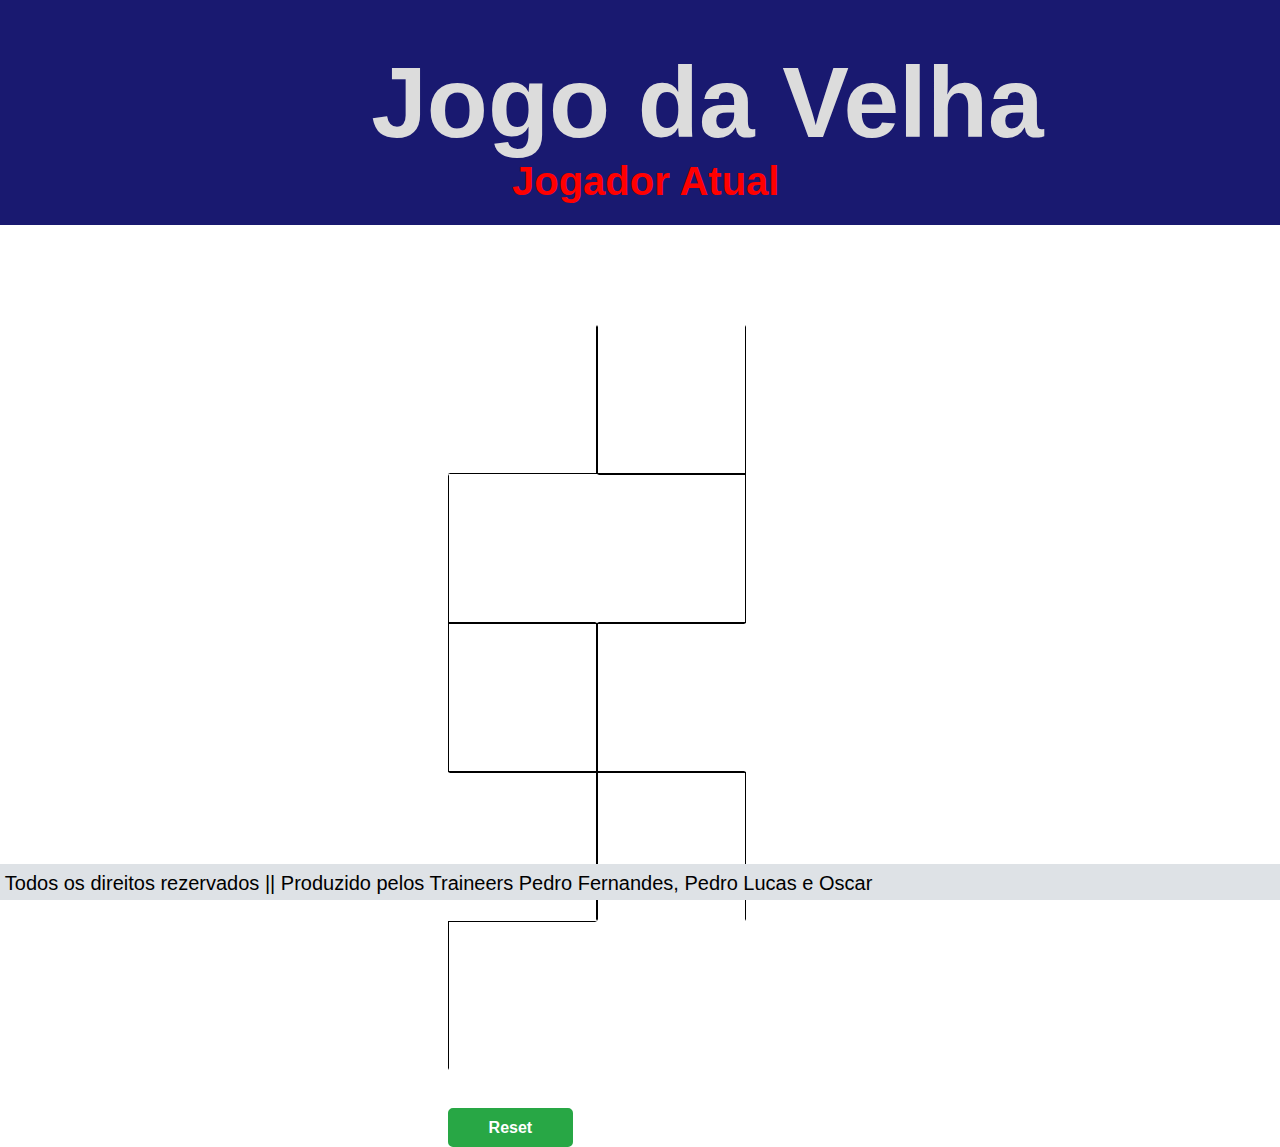
==== Jogo_da_velha/index.html @ 08277420 "Interface grafica" ====
<!DOCTYPE html>
<html lang="en" dir="ltr">

<head>

    <link rel="stylesheet" href="styles.css">
    <link rel="stylesheet" type="text/css" href="normalize.css">



    <meta charset="utf-8">
    <title></title>
</head>

<body>
	<div class="imagem">
		<div>
			<span>Jogo da Velha</span>
		</div>
		<div>
			<span id="jogador">Jogador Atual</span>
		</div>
	</div>
    <div class="wrapper">


        <div class="center" align="center">
            <button class="jogo" id="a1" ></button>
            <button class="jogo" id="a2" ></button>
            <button class="jogo" id="a3"></button>
  
            <button class="jogo" id="b1"></button>
            <button class="jogo" id="b2"></button>
            <button class="jogo" id="b3"></button>

            <button class="jogo" id="c1"></button>
            <button class="jogo" id="c2"></button>
            <button class="jogo" id="c3"></button>
        </div>

        <div class="button">
        	<button id="reset" align="center"><span> Reset </span></button>
        </div>

    </div>

    <footer>
    	<span align="center">Todos os direitos rezervados || Produzido pelos Traineers Pedro Fernandes, Pedro Lucas e Oscar </span>
    </footer>

    <script src="java.js">

    </script>
</body>

</html>
---- Jogo_da_velha/styles.css ----
.wrapper{
    width:100%;
     height: 75vh;
}

.center {
    padding-top: 100px;
    margin: auto;
    width: 38%;

}

img{
    display: inline-block;
    padding: 0px;
    margin: 0px;

    float:right;
}

#a1 {
    height: 149px;
    width: 149px;
    border-bottom: solid 1px;
    border-right: solid 1px;
    display: inline-block;
    margin: 0px;
    background-color: white;
}

#a2 {
    height: 149px;
    width: 149px;
    border-bottom: solid 1px;
    border-left: solid 1px;
    border-right: solid 1px;
    display: inline-block;
    margin: 0px;
    background-color: white;
}

#a3 {
    height: 149px;
    width: 149px;
    border-bottom: solid 1px;
    border-left: solid 1px;
    display: inline-block;
    margin: 0px;
    background-color: white;
}

#b1 {
    height: 149px;
    width: 149px;
    border-bottom: solid 1px;
    border-right: solid 1px;
    border-top: solid 1px;
    display: inline-block;
    margin: 0px;
    background-color: white;
}

#b2 {
    height: 149px;
    width: 149px;
    border: solid 1px;
    display: inline-block;
    margin: 0px;
    background-color: white;
}

#b3 {
    height: 149px;
    width: 149px;
    border-bottom: solid 1px;
    border-left: solid 1px;
    border-top: solid 1px;
    display: inline-block;
    margin: 0px;
    background-color: white;
}

#c1 {
    height: 149px;
    width: 149px;
    border-top: solid 1px;
    border-right: solid 1px;
    display: inline-block;
    margin: 0px;
    background-color: white;
}
#c2 {
    height: 149px;
    width: 149px;
    border-top: solid 1px;
    border-left: solid 1px;
    border-right: solid 1px;
    display: inline-block;
    margin: 0px;
    background-color: white;
}
#c3 {
    height: 149px;
    width: 149px;
    border-top: solid 1px;
    border-left: solid 1px;
    display: inline-block;
    margin: 0px;
    background-color: white;
}
.button{
    margin-left: 35%;
    margin-top: 3%;
    border-radius: 6px;
}
#reset{
    background-color: #28a745;
    width: 15%;
    height: 10%;
    border-radius: 5px;
    border:solid 2px #28a745;
    font-weight: bold;
    padding: 1%;
}
#reset span{
    color : white;
}
#reset:hover{
    border-color: #28a745;
    background-color: black;
}
.imagem{
    background-color: #191970;
    width: 100%;
    height: 25vh;
}
.jogo{
    border-radius: 0px;
    border: solid 2px white;

}
.jogo:hover{
    border-radius: 5px;
    border: solid 2px white;
}
.center{
    display: flex;
    flex-wrap: wrap;
    width: 30%;
}

footer{
    padding-left: 0.3em;
    padding-top: 0.5em;
    position: fixed;
    bottom: 0%;
    background-color: #DEE2E6;
    width: 100%;
    height: 4vh;
    
}
footer span{
    font-size: 20px;
    margin-bottom: 1%;
}
.imagem span {
    color: white;
    position: absolute;
    font-size: 100px;
    font-weight: bold;
    left : 29%;
    top: 5vh;
    color: #DCDCDC;
}
*{
    font-family: 'Open Sans', sans-serif;
}
#jogador{
    position: absolute;
    font-size: 40px;
    top: 17.5vh;
    left: 40%;
}
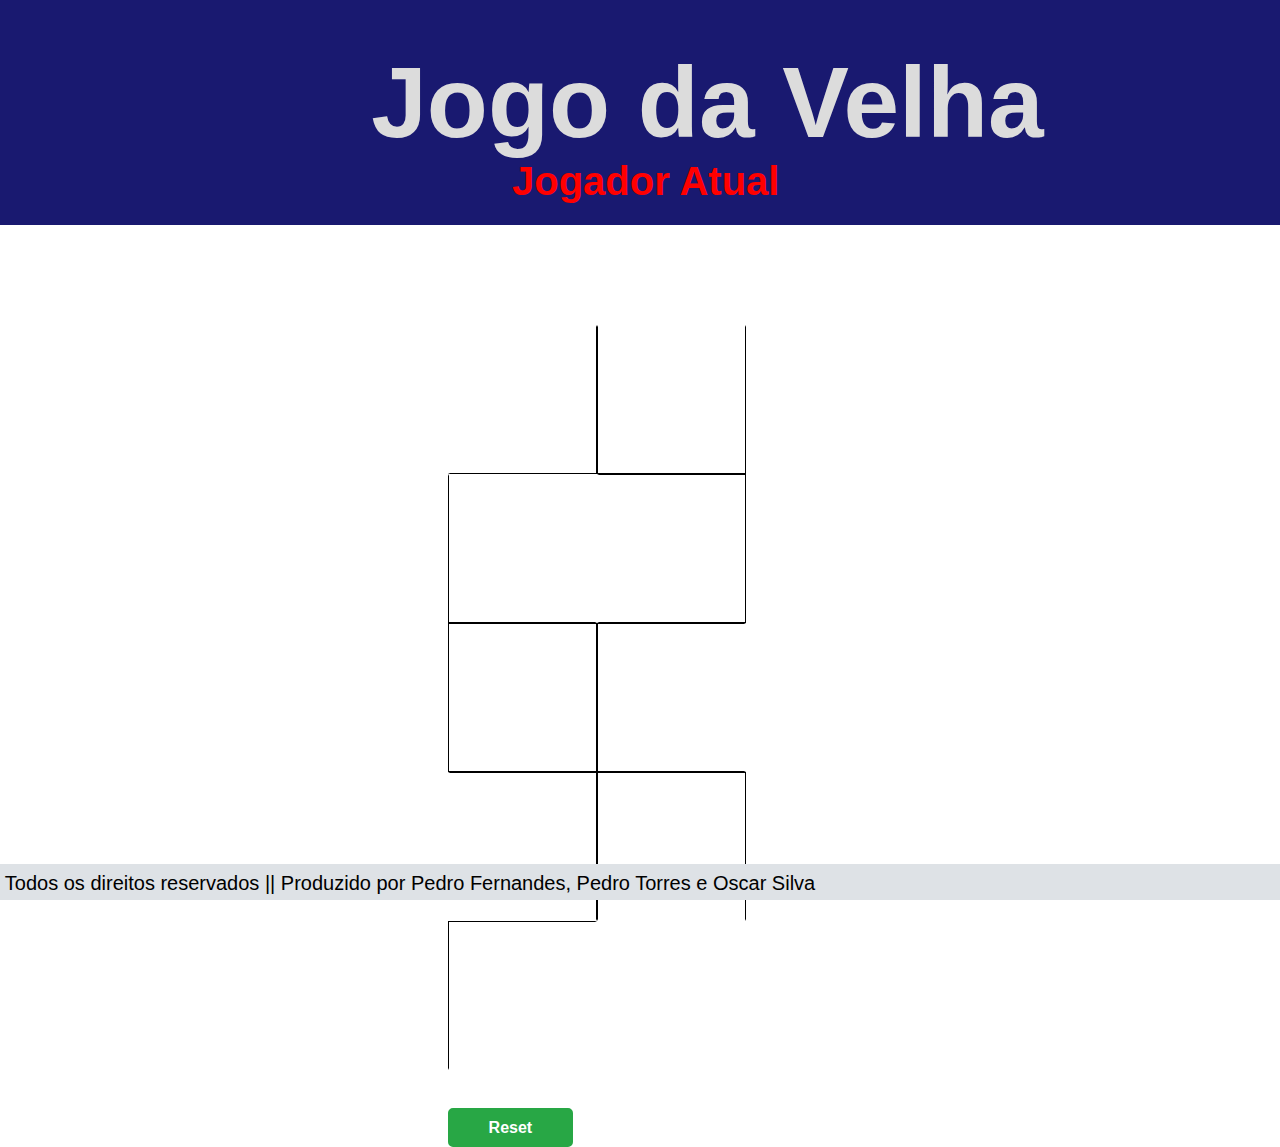
==== commit 29823830: "Pequenas correções textuais ou de estilo." ====
--- a/Jogo_da_velha/index.html
+++ b/Jogo_da_velha/index.html
@@ -1,34 +1,30 @@
 <!DOCTYPE html>
-<html lang="en" dir="ltr">
+<html lang="pt" dir="ltr">
 
 <head>
-
+    <meta charset="utf-8">
     <link rel="stylesheet" href="styles.css">
     <link rel="stylesheet" type="text/css" href="normalize.css">
-
-
-
-    <meta charset="utf-8">
-    <title></title>
+    <title>Jogo da velha - Grupo 3</title>
 </head>
 
 <body>
-	<div class="imagem">
-		<div>
-			<span>Jogo da Velha</span>
-		</div>
-		<div>
-			<span id="jogador">Jogador Atual</span>
-		</div>
-	</div>
+    <div class="imagem">
+        <div>
+            <span>Jogo da Velha</span>
+        </div>
+        <div>
+            <span id="jogador">Jogador Atual</span>
+        </div>
+    </div>
+    
     <div class="wrapper">
 
+        <div class="center">
+            <button class="jogo" id="a1"></button>
+            <button class="jogo" id="a2"></button>
+            <button class="jogo" id="a3"></button>
 
-        <div class="center" align="center">
-            <button class="jogo" id="a1" ></button>
-            <button class="jogo" id="a2" ></button>
-            <button class="jogo" id="a3"></button>
-  
             <button class="jogo" id="b1"></button>
             <button class="jogo" id="b2"></button>
             <button class="jogo" id="b3"></button>
@@ -39,18 +35,17 @@
         </div>
 
         <div class="button">
-        	<button id="reset" align="center"><span> Reset </span></button>
+            <button id="reset"><span> Reset </span></button>
         </div>
 
     </div>
 
     <footer>
-    	<span align="center">Todos os direitos rezervados || Produzido pelos Traineers Pedro Fernandes, Pedro Lucas e Oscar </span>
+        <span>Todos os direitos reservados || Produzido por Pedro Fernandes, Pedro Torres e
+            Oscar Silva</span>
     </footer>
 
-    <script src="java.js">
-
-    </script>
+    <script src="java.js"></script>
 </body>
 
-</html>
+</html>--- a/Jogo_da_velha/styles.css
+++ b/Jogo_da_velha/styles.css
@@ -1,5 +1,9 @@
+* {
+    font-family: 'Open Sans', sans-serif;
+    box-sizing: border-box;
+}
 
-.wrapper{
+.wrapper {
     width:100%;
      height: 75vh;
 }
@@ -11,7 +15,7 @@
 
 }
 
-img{
+img {
     display: inline-block;
     padding: 0px;
     margin: 0px;
@@ -90,6 +94,7 @@
     margin: 0px;
     background-color: white;
 }
+
 #c2 {
     height: 149px;
     width: 149px;
@@ -100,6 +105,7 @@
     margin: 0px;
     background-color: white;
 }
+
 #c3 {
     height: 149px;
     width: 149px;
@@ -109,11 +115,13 @@
     margin: 0px;
     background-color: white;
 }
+
 .button{
     margin-left: 35%;
     margin-top: 3%;
     border-radius: 6px;
 }
+
 #reset{
     background-color: #28a745;
     width: 15%;
@@ -123,27 +131,33 @@
     font-weight: bold;
     padding: 1%;
 }
+
 #reset span{
     color : white;
 }
+
 #reset:hover{
     border-color: #28a745;
     background-color: black;
 }
+
 .imagem{
     background-color: #191970;
     width: 100%;
     height: 25vh;
 }
+
 .jogo{
     border-radius: 0px;
     border: solid 2px white;
 
 }
+
 .jogo:hover{
     border-radius: 5px;
     border: solid 2px white;
 }
+
 .center{
     display: flex;
     flex-wrap: wrap;
@@ -160,10 +174,12 @@
     height: 4vh;
     
 }
+
 footer span{
     font-size: 20px;
     margin-bottom: 1%;
 }
+
 .imagem span {
     color: white;
     position: absolute;
@@ -173,9 +189,7 @@
     top: 5vh;
     color: #DCDCDC;
 }
-*{
-    font-family: 'Open Sans', sans-serif;
-}
+
 #jogador{
     position: absolute;
     font-size: 40px;
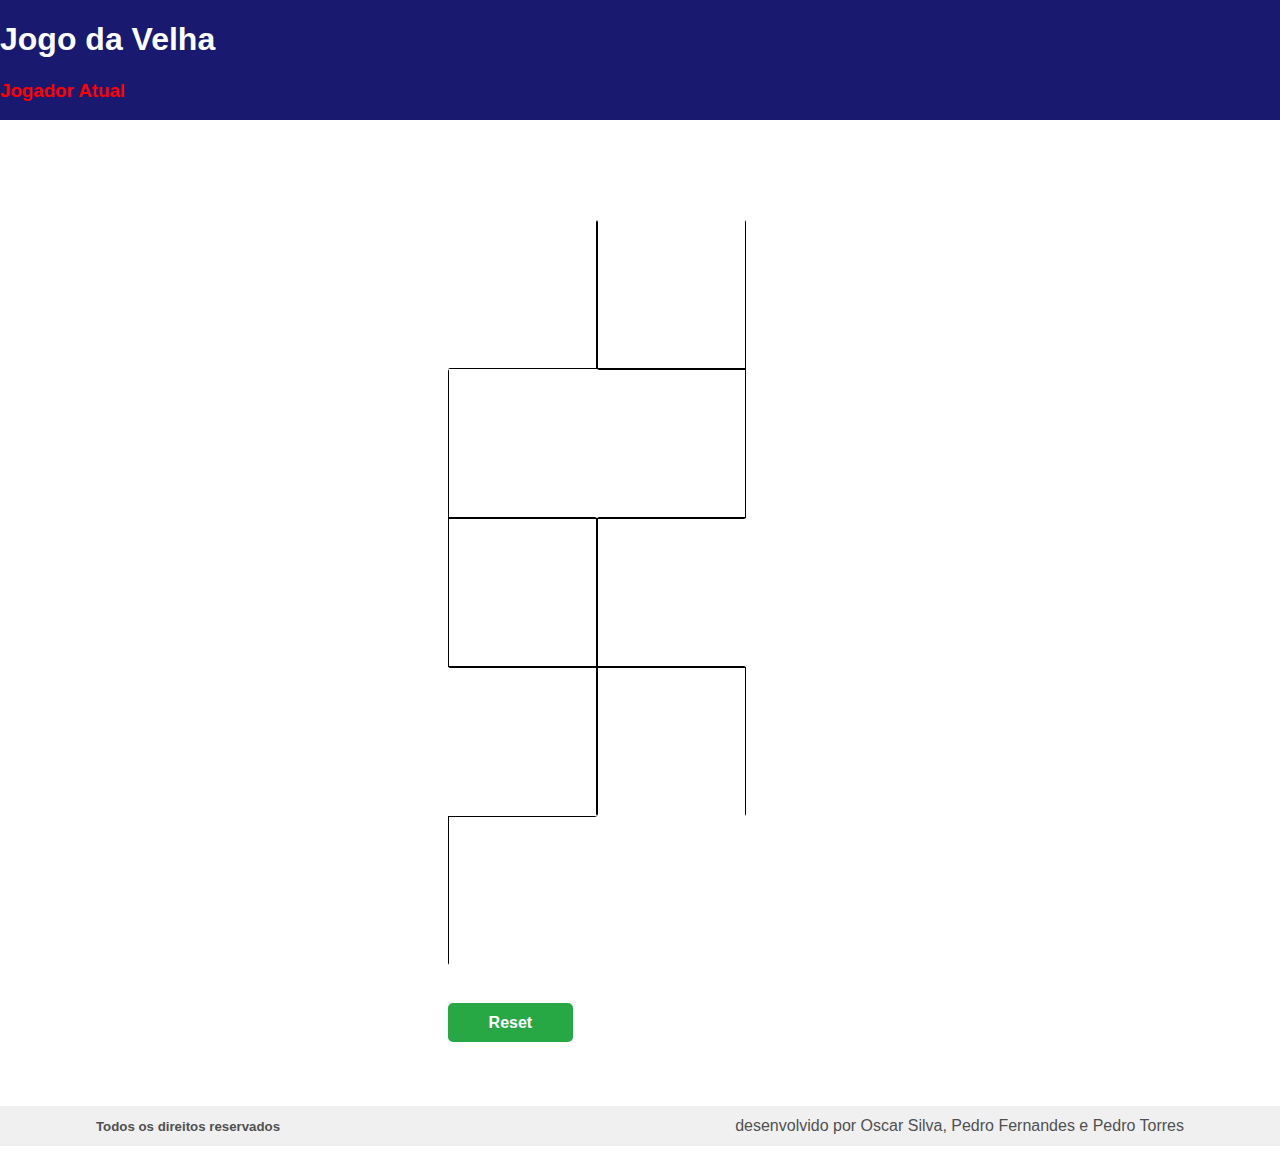
==== commit 44f6086a: "Correções e reestilização dos códigos." ====
--- a/Jogo_da_velha/index.html
+++ b/Jogo_da_velha/index.html
@@ -3,47 +3,52 @@
 
 <head>
     <meta charset="utf-8">
+    <link rel="stylesheet" type="text/css" href="normalize.css">
     <link rel="stylesheet" href="styles.css">
-    <link rel="stylesheet" type="text/css" href="normalize.css">
     <title>Jogo da velha - Grupo 3</title>
 </head>
 
 <body>
-    <div class="imagem">
-        <div>
-            <span>Jogo da Velha</span>
+    <div class="container">
+        <div class="header">
+            <h1>Jogo da Velha</h1>
+            <h3 id="jogador">Jogador Atual</h3>
         </div>
-        <div>
-            <span id="jogador">Jogador Atual</span>
+
+        <div class="wrapper">
+
+            <div class="center">
+                <button class="jogo" id="a1"></button>
+                <button class="jogo" id="a2"></button>
+                <button class="jogo" id="a3"></button>
+
+                <button class="jogo" id="b1"></button>
+                <button class="jogo" id="b2"></button>
+                <button class="jogo" id="b3"></button>
+
+                <button class="jogo" id="c1"></button>
+                <button class="jogo" id="c2"></button>
+                <button class="jogo" id="c3"></button>
+            </div>
+
+            <div class="button">
+                <button id="reset"><span> Reset </span></button>
+            </div>
+
+        </div>
+
+        <div class="footer">
+            <div class="footerContainer">
+                <div class="footerTextLeft">
+                    <h5>Todos os direitos reservados</h5>
+                </div>
+
+                <div class="footerTextRight">
+                    <span>desenvolvido por Oscar Silva, Pedro Fernandes e Pedro Torres</span>
+                </div>
+            </div>
         </div>
     </div>
-    
-    <div class="wrapper">
-
-        <div class="center">
-            <button class="jogo" id="a1"></button>
-            <button class="jogo" id="a2"></button>
-            <button class="jogo" id="a3"></button>
-
-            <button class="jogo" id="b1"></button>
-            <button class="jogo" id="b2"></button>
-            <button class="jogo" id="b3"></button>
-
-            <button class="jogo" id="c1"></button>
-            <button class="jogo" id="c2"></button>
-            <button class="jogo" id="c3"></button>
-        </div>
-
-        <div class="button">
-            <button id="reset"><span> Reset </span></button>
-        </div>
-
-    </div>
-
-    <footer>
-        <span>Todos os direitos reservados || Produzido por Pedro Fernandes, Pedro Torres e
-            Oscar Silva</span>
-    </footer>
 
     <script src="java.js"></script>
 </body>
--- a/Jogo_da_velha/styles.css
+++ b/Jogo_da_velha/styles.css
@@ -3,24 +3,42 @@
     box-sizing: border-box;
 }
 
+.container {
+    width: 100%;
+    display: flex;
+    flex-direction: column;
+}
+
+.header {
+    background-color: #191970;
+    color: white;
+    width: 100%;
+    height: 80%;
+}
+
 .wrapper {
     width:100%;
-     height: 75vh;
+    /* height: 75%; */
 }
 
 .center {
     padding-top: 100px;
     margin: auto;
     width: 38%;
+    display: flex;
+    flex-wrap: wrap;
+    width: 30%;
+}
+
+.jogo {
+    border-radius: 0px;
+    border: solid 2px white;
 
 }
 
-img {
-    display: inline-block;
-    padding: 0px;
-    margin: 0px;
-
-    float:right;
+.jogo:hover {
+    border-radius: 5px;
+    border: solid 2px white;
 }
 
 #a1 {
@@ -141,58 +159,28 @@
     background-color: black;
 }
 
-.imagem{
-    background-color: #191970;
+.footer {
+    align-self: flex-end;
+    display: flex;
+    justify-content: center;
     width: 100%;
-    height: 25vh;
+    height: 2.5em;
+    margin-top: 5%;
+    background-color: #f0f0f0;
 }
 
-.jogo{
-    border-radius: 0px;
-    border: solid 2px white;
-
-}
-
-.jogo:hover{
-    border-radius: 5px;
-    border: solid 2px white;
-}
-
-.center{
+.footerContainer {
     display: flex;
-    flex-wrap: wrap;
-    width: 30%;
-}
-
-footer{
-    padding-left: 0.3em;
-    padding-top: 0.5em;
-    position: fixed;
-    bottom: 0%;
-    background-color: #DEE2E6;
-    width: 100%;
-    height: 4vh;
+    justify-content: space-between;
+    align-items: center;
+    width: 85%;
     
 }
 
-footer span{
-    font-size: 20px;
-    margin-bottom: 1%;
+.footerTextLeft {
+    color: #505050;
 }
 
-.imagem span {
-    color: white;
-    position: absolute;
-    font-size: 100px;
-    font-weight: bold;
-    left : 29%;
-    top: 5vh;
-    color: #DCDCDC;
-}
-
-#jogador{
-    position: absolute;
-    font-size: 40px;
-    top: 17.5vh;
-    left: 40%;
+.footerTextRight {
+    color: #505050;
 }